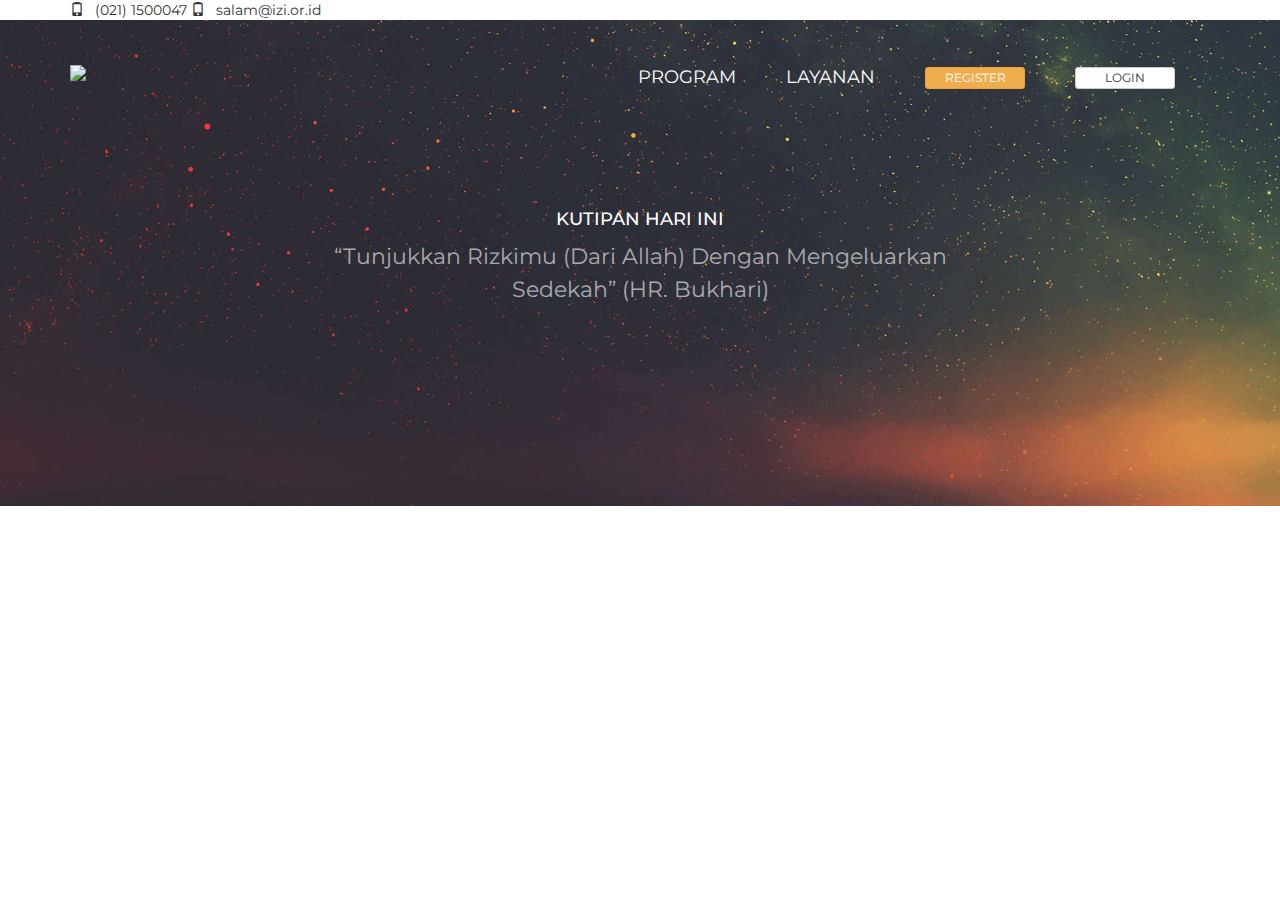
==== index.html @ 2a113cae "+ release" ====
<!DOCTYPE html>
<html>

<head>
    <title>ZakatPedia</title>
    <meta charset="utf-8">
    <meta name="viewport" content="width=device-width, initial-scale=1">
    <link rel="stylesheet" href="http://maxcdn.bootstrapcdn.com/bootstrap/3.3.7/css/bootstrap.min.css">
    <link rel="stylesheet" type="text/css" href="assets/css/Header-Nightsky.css">
    <link href="https://fonts.googleapis.com/css?family=Montserrat" rel="stylesheet">
</head>

<body>
        <div class="header-top">
                <div class="container">
                    <div class="pull-left hidden-xs">
                        <span class="glyphicon glyphicon-phone">

                        </span>
                        <span class="phone">
                            <i class="fa fa-phone-square" style="margin-right:0.5em"></i> (021) 1500047
                        </span>
                        <span class="glyphicon glyphicon-phone">

                            </span>
                        <span class="support">
                            <i class="fa fa-envelope" style="margin-right:0.5em"></i> salam@izi.or.id
                        </span>
                    </div>
                    <div class="pull-right hidden-xs">
                        <a href="https://www.instagram.com/inisiatifzakat" target="_blank">
                            <i class="fa fa-instagram fa-2x"></i>
                        </a>
                        <a href="https://www.facebook.com/InisiatifZakatID" target="_blank">
                            <i class="fa fa-facebook fa-2x"></i>
                        </a>
                        <a href="https://twitter.com/InisiatifZakat" target="_blank">
                            <i class="fa fa-twitter fa-2x"></i>
                        </a>
                        <a href="https://plus.google.com/113103686772171149663" target="_blank" class="last">
                            <i class="fa fa-google-plus fa-2x"></i>
                        </a>
                    </div>
                    <div class="clear"></div>
                </div>
            </div>
    <div class="header-nightsky">
        <nav class="navbar navbar-default">
            <div class="container">
                <a class="navbar-brand" href="#"><img src="https://zakatpedia.com/images/logo.png" class="img-responsive"></a>
                <div class="navbar-header">
                    <button type="button" class="navbar-toggle" data-toggle="collapse" data-target="#myNavbar">
                        <span class="icon-bar"></span>
                        <span class="icon-bar"></span>
                        <span class="icon-bar"></span>
                    </button>
                </div>
                <div class="collapse navbar-collapse" id="myNavbar">
                    <ul class="nav navbar-nav navbar-right">
                        <li><a href="#">PROGRAM</a></li>
                        <li><a href="#">LAYANAN</a></li>
                        <li>
                            <a>
                            <button style="width:100px;" class="btn btn-xs btn-warning">REGISTER</button>
                            </a>
                        </li>
                        <li>
                            <a>
                            <button style="width:100px;" class="btn btn-xs btn-default">LOGIN</button>
                            </a>
                        </li>
                    </ul>
                </div>
            </div>
        </nav>
        <div class="hero">
            <h4>KUTIPAN HARI INI</h4>
            <p>“Tunjukkan Rizkimu (Dari Allah) Dengan Mengeluarkan Sedekah” (HR. Bukhari)</p>
        </div>
        <div>
                <img src="https://res.cloudinary.com/inisiatif-image-store/image/upload/v1514948117/zakatpedia/tahun-baru-rejeki-baru.jpg" alt="" class="img-responsive center-block"> <div class="carousel-caption hidden-sm hidden-xs" style="padding-top: 18%; padding-right: 1em;">
        </div>
    </div>
    
    <script src="http://ajax.googleapis.com/ajax/libs/jquery/2.1.1/jquery.min.js"></script>
    <script src="http://maxcdn.bootstrapcdn.com/bootstrap/3.3.7/js/bootstrap.min.js"></script>
</body>

</html>
---- assets/css/Header-Nightsky.css ----
body {
    font-family: 'Montserrat', sans-serif;
}

.header-nightsky {
    color: white;
    background: url("../../assets/img/nightsky.jpg") no-repeat;
    background-size: cover;
    background-position: bottom;
    padding-bottom: 100px;
}

.header-nightsky .navbar-nav>li>a {
    color: white;
    font-size: 18px;
    border-radius: 10px;
}

.header-nightsky .navbar {
    margin-bottom: 0px;
    padding-top: 20px;
    padding-bottom: 20px;
    width: 100%;
    border-bottom:none;
    background-color: transparent;
    min-width: 300px;
    border: none;
}

.header-nightsky .navbar-default .navbar-nav>.open>a,
.header-nightsky .navbar-default .navbar-nav>.open>a:focus,
.header-nightsky .navbar-default .navbar-nav>.open>a:hover {
    color: #ccc;
    background-color: transparent;
}

.header-nightsky .nav>li>a:focus,
.header-nightsky .nav>li>a:hover {
    color: #ccc;
    background-color: transparent;
}

.header-nightsky .navbar-nav>li {
    margin-right: 20px;
}

.header-nightsky .navbar-nav {
   margin-top: 12px;
}

.header-nightsky .navbar-toggle {
    background-color: transparent !important;
    margin-top: 20px;
    border: 1px solid #fff;
}

.header-nightsky .navbar-toggle .icon-bar {
    background-color: white;
}

.header-nightsky .navbar-brand {
    color: white;
    font-size: 50px;
    margin-top: 10px;
    margin-bottom: 10px;
}

.header-nightsky .navbar-brand:hover {
    color: #ccc;
}

.header-nightsky .hero {
    text-align: center;
    margin-top: 80px;
    margin-bottom: 100px;
}

.header-nightsky .hero h1 {
    color: white;
    font-weight: bold;
    font-size: 60px;
    margin-bottom: 36px;
}


.header-nightsky .hero p {
    color: rgba(255, 255, 255, 0.6);
    font-size: 22px;
    max-width: 660px;
    margin: 0 auto 20px;
    font-weight: normal;
    line-height: 1.5;
}

.header-nightsky .btn-primary {
    color: #fff;
    background-color: transparent;
    border-color: #fffbfb !important;
    outline:none;
    margin-right: 20px;
    margin-top: 20px;
    font-size: 24px;
    padding: 18px 24px;
    transition:0.2s background-color;
}

.header-nightsky .btn-primary:hover {
    background-color:rgba(255,255,255,0.1);
}

.header-nightsky .btn-primary:active {
    transform:translateY(1px);
}

@media screen and (max-width: 767px) {

    .header-nightsky .navbar-default .navbar-nav .open .dropdown-menu>li>a{
        color: #fff;
        font-size: 16px;
    }

    .header-nightsky .navbar-default .navbar-nav .open .dropdown-menu>li>a:hover{
        color: #ccc;
    }

    .header-nightsky .navbar-collapse {
        margin-left: 20px;
        border-top: none;
        box-shadow: none;
    }

    .header-nightsky .hero{
        margin-top: 40px;
        margin-bottom: 40px;
    }

    .header-nightsky .hero h1{
        font-size: 42px;
    }
}
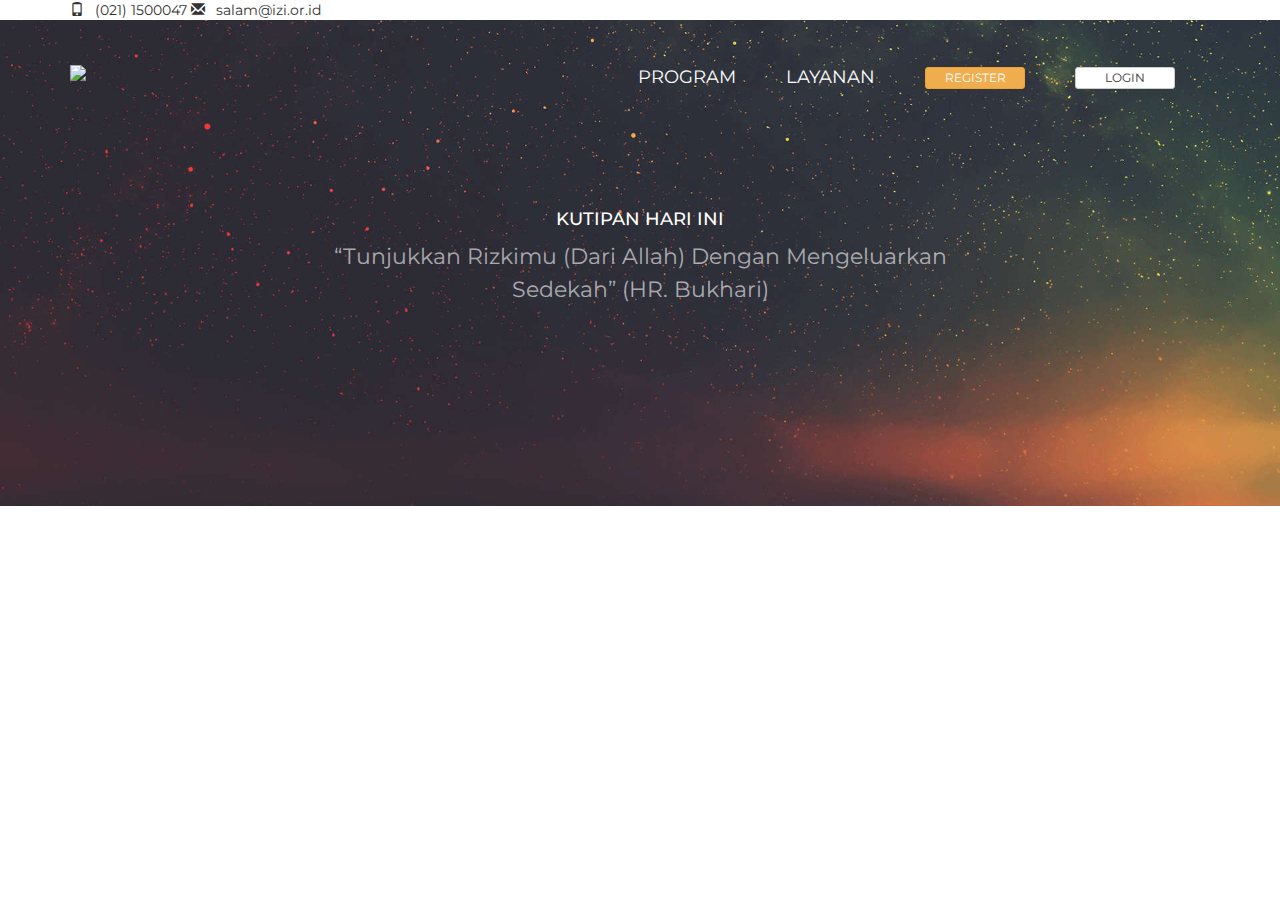
==== commit 3f9b420d: "+ edit" ====
--- a/index.html
+++ b/index.html
@@ -20,7 +20,7 @@
                         <span class="phone">
                             <i class="fa fa-phone-square" style="margin-right:0.5em"></i> (021) 1500047
                         </span>
-                        <span class="glyphicon glyphicon-phone">
+                        <span class="glyphicon glyphicon-envelope">
 
                             </span>
                         <span class="support">
